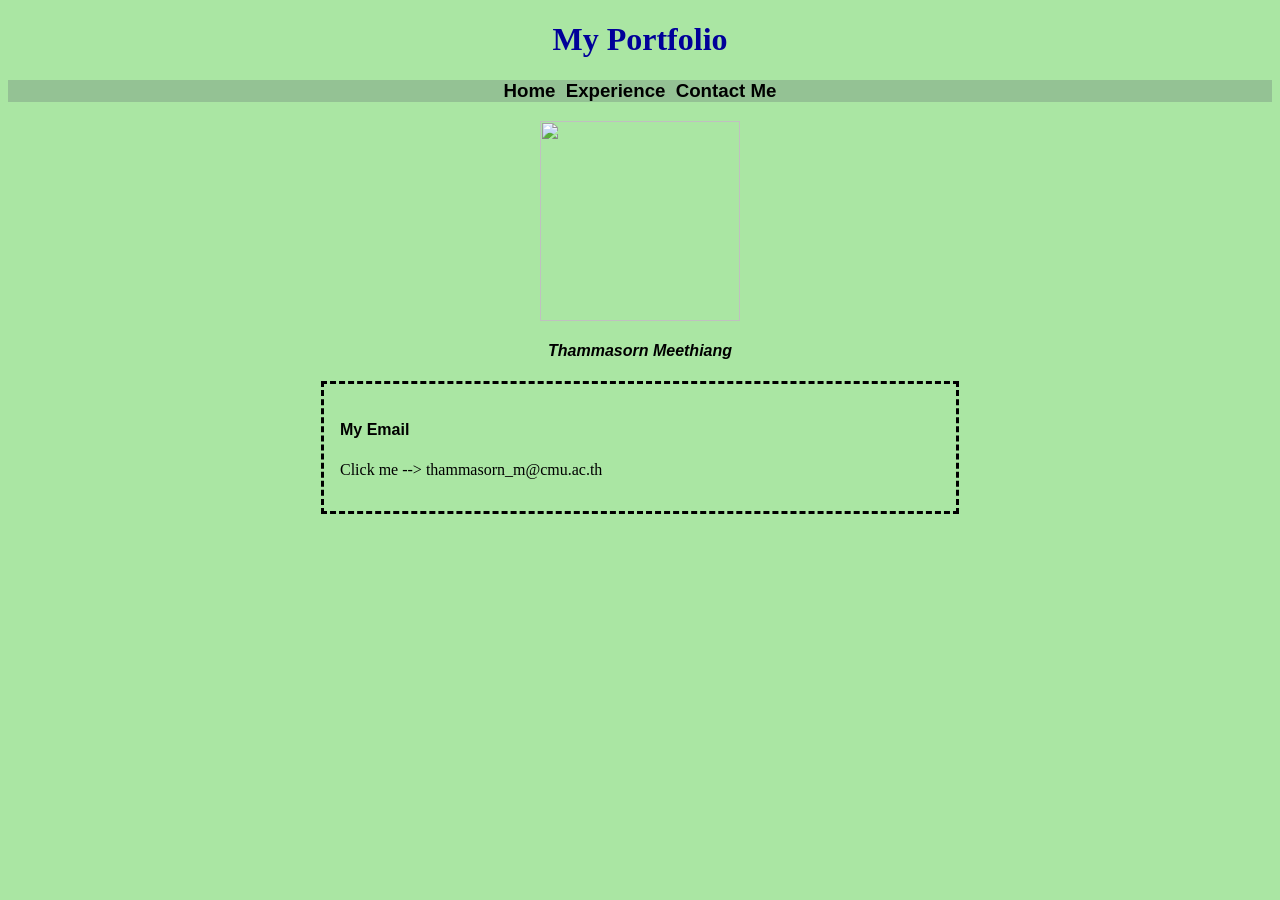
==== contact.html @ c77f2aa2 "First commit" ====
<!DOCTYPE html>
<html lang="en">
  <head> 
    <meta charset="UTF-8" />
    <meta name="viewport" content="width=device-width, initial-scale=1.0" />
    <title>My Portfolio</title>
    <link rel="stylesheet" href="style.css">
  </head>
  <body>

    <h1> 
      My Portfolio
    </h1>

    <h3>
      <a href="index.html">Home</a> 
      <a href="experience.html" style="margin-left: 5px">Experience</a> 
      <a style="margin-left: 5px" href="contact.html">Contact Me</a>
    </h3>

    <img src="https://www1.reg.cmu.ac.th/misc/get_image_hi.php?hash=YolR%2Be89BrO1Uq2zvDWRK6p%2Bp1hwOkJjQOnAhsoHD0ZciZypo%2Fc03g%3D%3D" alt="" style="width:200px;height:200px
      ;margin-left: auto; display: block; margin-right: auto">

    <h4 style="text-align: center;font-style: italic;">
      Thammasorn Meethiang
    </h4>

    </h4>

    <div class="box">
      <p>
        <h4>
        My Email
        </h4>
        <a href="mailto:thammasorn_m@cmu.ac.th">Click me --> thammasorn_m@cmu.ac.th</a>
      </p>
    </div>

  </body>
</html>
---- style.css ----
body {background-color: #aae6a3;}
h1   {color: #009;}
h3   {background-color:#94c294;}
p    {color: #000;}
h1 {font-family: Tahoma;text-align: center;}
h3, h4, p {font-family: verdana, sans-serif}
h3, p {text-align: center;}
a {color: inherit;text-decoration: none;}
.box{
  border-style: dashed;padding: 1rem; width:600px;margin-left: auto;margin-right: auto;
}
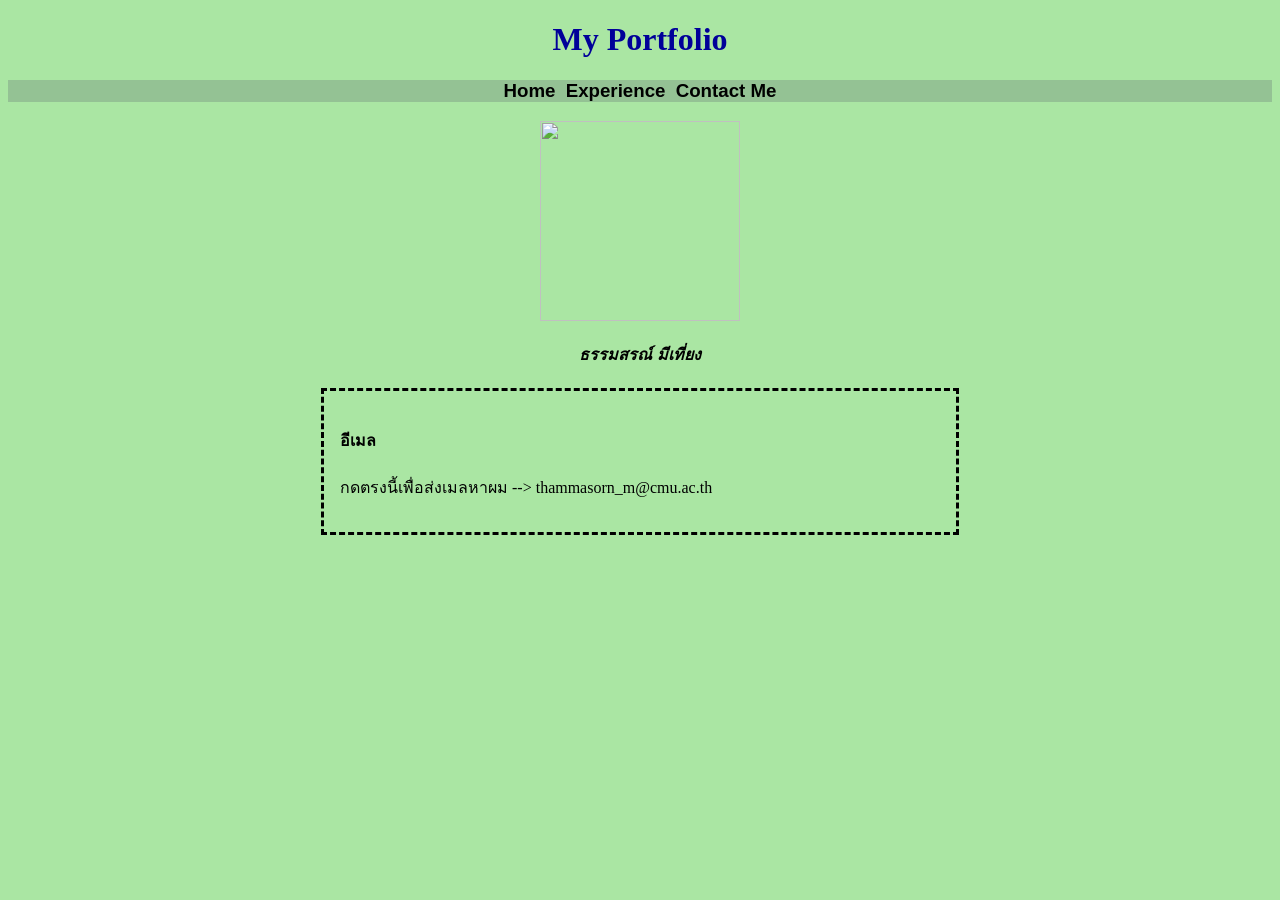
==== commit 53a2c19d: "ภาษาไทย" ====
--- a/contact.html
+++ b/contact.html
@@ -22,7 +22,7 @@
       ;margin-left: auto; display: block; margin-right: auto">
 
     <h4 style="text-align: center;font-style: italic;">
-      Thammasorn Meethiang
+      ธรรมสรณ์ มีเที่ยง
     </h4>
 
     </h4>
@@ -30,9 +30,9 @@
     <div class="box">
       <p>
         <h4>
-        My Email
+        อีเมล
         </h4>
-        <a href="mailto:thammasorn_m@cmu.ac.th">Click me --> thammasorn_m@cmu.ac.th</a>
+        <a href="mailto:thammasorn_m@cmu.ac.th">กดตรงนี้เพื่อส่งเมลหาผม --> thammasorn_m@cmu.ac.th</a>
       </p>
     </div>
 
